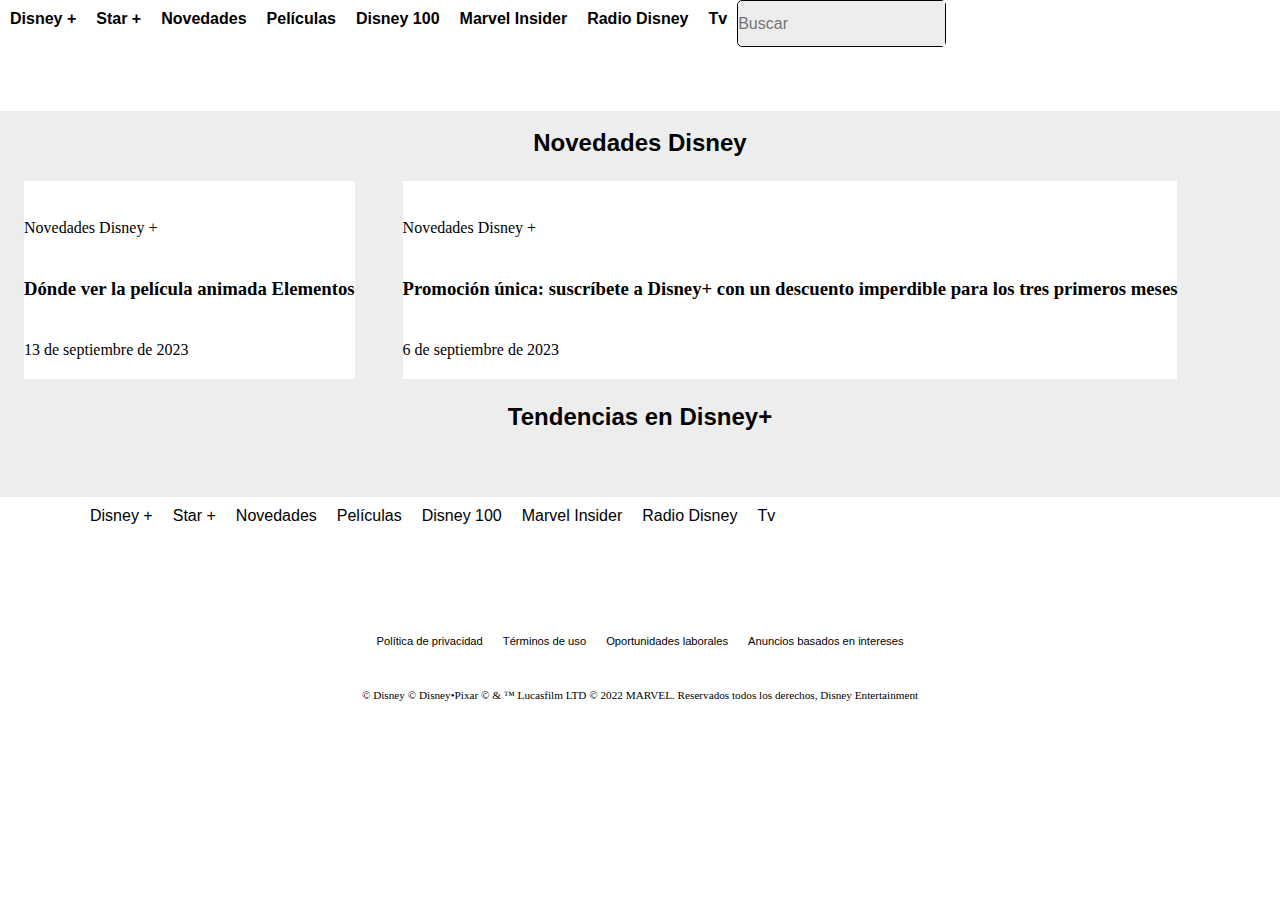
==== index.html @ c7081861 "first commit" ====
<!DOCTYPE html>
<html lang="en">
<head>
    <meta charset="UTF-8">
    <meta name="viewport" content="width=device-width, initial-scale=1.0">
    <title>Disney by Abri</title>
    <link rel="shortcut icon" href="https://static-mh.content.disney.io/matterhorn/assets/favicon-94e3862e7fb9.ico" type="image/x-icon">
    <link rel="stylesheet" href="./styles/style.css">
</head>
<body>
    <header>
        <div>
            <img src="https://static-mh.content.disney.io/matterhorn/assets/goc/disney_logo_dark@2x-45d70f7dd57b.png" alt="">
        </div>
        <nav>
            <ul>
                <li>Disney +</li>
                <li>Star +</li>
                <li>Novedades</li>
                <li>Películas</li>
                <li>Disney 100</li>
                <li>Marvel Insider</li>
                <li>Radio Disney</li>
                <li><a href="./pages/tv.html">Tv</a></li>
            </ul>
        </nav>
        <form action="">
            <input type="text" placeholder="Buscar">
            <button>
                <img src="https://static-mh.content.disney.io/matterhorn/assets/goc/inc-search-input-icon-blue-331475a2cf98.svg" alt="">
            </button>
        </form>
    </header>
    <aside>
        <img src="https://tpc.googlesyndication.com/simgad/12980894974213750141" alt="">
    </aside>
    <main>
        <div class="banner">
            <img src="https://lumiere-a.akamaihd.net/v1/images/04sep_dlat_homepage_d_offer_desktop_las_59273e16.jpeg?region=0,0,2048,878" alt="" class="imgDesktop">
            <img src="https://lumiere-a.akamaihd.net/v1/images/04sep_dlat_homepage_d_offer_mobile_las_f3d83776.jpeg?region=0,0,600,800" alt="" class="imgMobile">
        </div>
        <section class="novedades">
            <h2>Novedades Disney</h2>
            <div class="novedadesDivs">
                <div class="novedadesDivsItem">
                    <img src="https://lumiere-a.akamaihd.net/v1/images/e642404a707348dea367932022ca9a22_4096x2213_83ca977a.jpeg?region=81,0,3934,2213&width=768" alt="">
                    <div class="novedadesTexto">
                        <p>Novedades <span>Disney +</span></p>
                        <h3>Dónde ver la película animada Elementos</h3>
                        <p>13 de septiembre de 2023</p>
                    </div>
                </div>
                <div class="novedadesDivsItem">
                    <img src="https://lumiere-a.akamaihd.net/v1/images/disney_default_pic_for_four_articles_d9b64713_396d3c6c.jpeg?region=0,0,960,540&width=768" alt="">
                    <div class="novedadesTexto">
                        <p>Novedades <span>Disney +</span></p>
                        <h3>Promoción única: suscríbete a Disney+ con un descuento imperdible para los tres primeros meses</h3>
                        <p>6 de septiembre de 2023</p>
                    </div>
                </div>
            </div>
        </section>
        <section>
            <h2>Tendencias en Disney+</h2>
            <div class="tendenciasDivs">
                <div>
                    <img src="https://lumiere-a.akamaihd.net/v1/images/ant-man_disneyplus_4df76f58.png" alt="">
                </div>
                <div>
                    <img src="https://lumiere-a.akamaihd.net/v1/images/p_themandalorian_disneyplus_20371_ba9f6f0f.jpeg" alt="">
                </div>
                <div>
                    <img src="https://lumiere-a.akamaihd.net/v1/images/l01a_pilgrim_argentina_teaser_1sht_displus_b0f61296.jpeg" alt="">
                </div>
                <div>
                    <img src="https://lumiere-a.akamaihd.net/v1/images/56015l02_bigsal_argentina_intpayoff_4x5_b6776139.jpeg" alt="">
                </div>
                <div>
                    <img src="https://lumiere-a.akamaihd.net/v1/images/endgame_7b1a564c.png?region=0,0,540,810&width=320" alt="">
                </div>
                <div>
                    <img src="https://lumiere-a.akamaihd.net/v1/images/ant-man_disneyplus_4df76f58.png" alt="">
                </div>
                <div>
                    <img src="https://lumiere-a.akamaihd.net/v1/images/p_themandalorian_disneyplus_20371_ba9f6f0f.jpeg" alt="">
                </div>
        </section>
    </main>
    <footer>
        <div class="footerNav">
            <img src="https://static-mh.content.disney.io/matterhorn/assets/goc/disney_logo_dark@2x-45d70f7dd57b.png" alt="">
            <ul>
                <li>Disney +</li>
                <li>Star +</li>
                <li>Novedades</li>
                <li>Películas</li>
                <li>Disney 100</li>
                <li>Marvel Insider</li>
                <li>Radio Disney</li>
                <li>Tv</li>
            </ul>
        </div>
        <div class="footerDetalles">
            <div>
                <img src="https://static-mh.content.disney.io/matterhorn/assets/goc/disney_logo_dark@2x-45d70f7dd57b.png" alt="">
            </div>
            <div>
                <ul>
                    <li>Política de privacidad</li>
                    <li>Términos de uso</li>
                    <li>Oportunidades laborales</li>
                    <li>Anuncios basados en intereses</li>
                </ul>
            </div>
            <div>
                <p>© Disney © Disney•Pixar © & ™ Lucasfilm LTD © 2022 MARVEL. Reservados todos los derechos, Disney Entertainment</p>
            </div>
        </div>
    </footer>
</body>
</html>
---- styles/style.css ----
*{
    margin: 0;
    padding: 0;
}
html{
    font-size: 62,5%;
}
header{
    display: flex;
    flex-direction: row;
}
a{
    text-decoration: none;
    color: black;
}
form{
    margin-right: 24px;
    display: flex;
    height: 5vh;    
    border: solid 1px black;
    border-radius: 5px;

}
input{
    font-size: 1rem;
    background-color: #ededed;
    border: none;    
    border-radius: 5px;
    border-top-right-radius: 0;
    border-bottom-right-radius: 0;
}
button{
    border: none;
    border-radius: 5px;
    background-color: white;
}
nav ul{
    font-weight: bold;
}
ul{
    list-style:none;
    font-family: helvetica, sans-serif;
    display: flex;
    flex-direction: row;
}
li{
    margin: 10px;
}
aside{
    display: flex;
    justify-content: center;
    margin: 32px 0;
}
aside img{
    width: 100%;
}
main{
    background-color: #ededed;
}
.banner img{
    width: 100%;
}
.imgMobile{
    display: none;
}
.novedadesDivs{
    display: flex;
    flex-direction: row;
}
.novedadesDivsItem{
    background-color: white;
    margin: 24px;
}
.novedadesDivs img{
    width: 100%;
}
.novedadesTexto{
    height: 20vh;
    display: flex;
    flex-direction: column;    
    justify-content: space-around;
}
h2{
    text-align: center;
    font-family: helvetica,sans-serif;
}
.tendenciasDivs{
    display: flex;
    flex-direction: row;
}
.tendenciasDivs div{
    width: 100%;
    margin: 24px;
}
.tendenciasDivs img{
    border-radius: 20px;
    width: 100%;
}
.footerNav{
    display: flex;
    flex-direction: row;
    align-items: center;
}
.footerNav ul{
    margin-left: 5rem;
}
.footerDetalles{
    padding: 30px 0;
    font-weight: 100;
    font-size: 0.7rem;
    display: flex;
    flex-direction: column;
    align-items: center;
}
.footerDetalles div{
    margin: 16px 0;
}
/* grid area */
.sectionGridArea{
    background-color: white;
    padding: 0 15%;
    display: grid;
    grid-template-columns: repeat(4, 1fr);
    gap: 20px;
    grid-template-areas:
    "areauno areauno areauno areauno"
    "areados areados areatres areatres"
    "areacuatro areacuatro areacuatro areacuatro"
    "areacinco areaseis areasiete areaocho"
    "areanueve areanueve areanueve areanueve"
    "areadiez areadiez areadiez areadiez"
    ;
}
.sectionGridArea img{
    width: 100%;
}
.gridArea1{
    width: 100%;
    grid-area: areauno;
}
.gridArea2{
    grid-area: areados;
}
.gridArea3{
    grid-area: areatres;
}
.gridArea4{
    grid-area: areacuatro;
}
.gridArea4 img{
    width: 50%;
}
.gridArea5{
    grid-area: areacinco;
}
.gridArea6{
    grid-area: areaseis;
}
.gridArea7{
    grid-area: areasiete;
}
.gridArea8{
    grid-area: areaocho;
}
.gridArea9{
    grid-area: areanueve;
}
.gridArea10{
    grid-area: areadiez;
}

@media (max-width:768px){
    header{
        flex-direction: column;
    }
    ul{
        flex-direction: column;
    }
    .imgDesktop{
        display: none;
    }
    .imgMobile{
        display: inline;
    }
    .novedadesDivs{
        flex-direction: column;
    }
    .tendenciasDivs{
        flex-direction: column;
        align-items: center;
    }
    .tendenciasDivs div{
        width: 85%;
    }
    .footerNav{
        flex-direction: column;
    }
    .sectionGridArea{
        grid-template-columns: repeat(2, 1fr);
        gap: 20px;
        grid-template-areas:
        "areauno areauno"
        "areados areatres"
        "areacuatro areacuatro"
        "areacinco areaseis"
        "areasiete areaocho"
        "areanueve areanueve"
        "areadiez areadiez"
        }
}
@media (max-width:600px){
    .sectionGridArea{
        grid-template-columns: 1fr;
        gap: 20px;
        grid-template-areas:
        "areauno"
        "areados"
        "areatres"
        "areacuatro"
        "areacinco"
        "areaseis"
        "areasiete"
        "areaocho"
        "areanueve"
        "areadiez";
    }
}
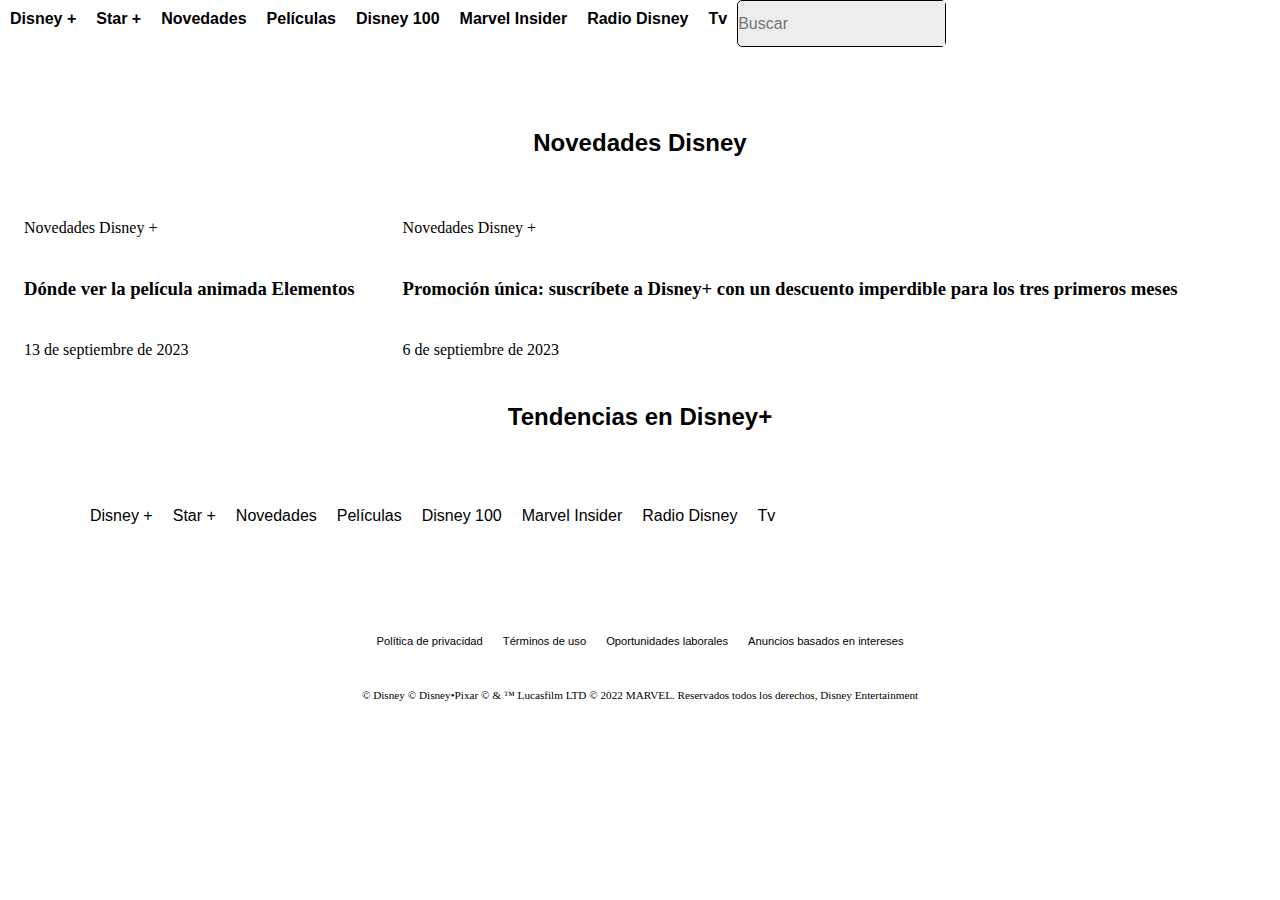
==== commit 5bd352a6: "correcciones tutor agus" ====
--- a/index.html
+++ b/index.html
@@ -14,8 +14,8 @@
         </div>
         <nav>
             <ul>
-                <li>Disney +</li>
-                <li>Star +</li>
+                <li><a href="ruta/ruta">Disney +</a></li>
+                <li><a href="ruta/ruta">Star +</a></li>
                 <li>Novedades</li>
                 <li>Películas</li>
                 <li>Disney 100</li>
--- a/styles/style.css
+++ b/styles/style.css
@@ -55,7 +55,7 @@
     width: 100%;
 }
 main{
-    background-color: #ededed;
+    background-color: white;
 }
 .banner img{
     width: 100%;
